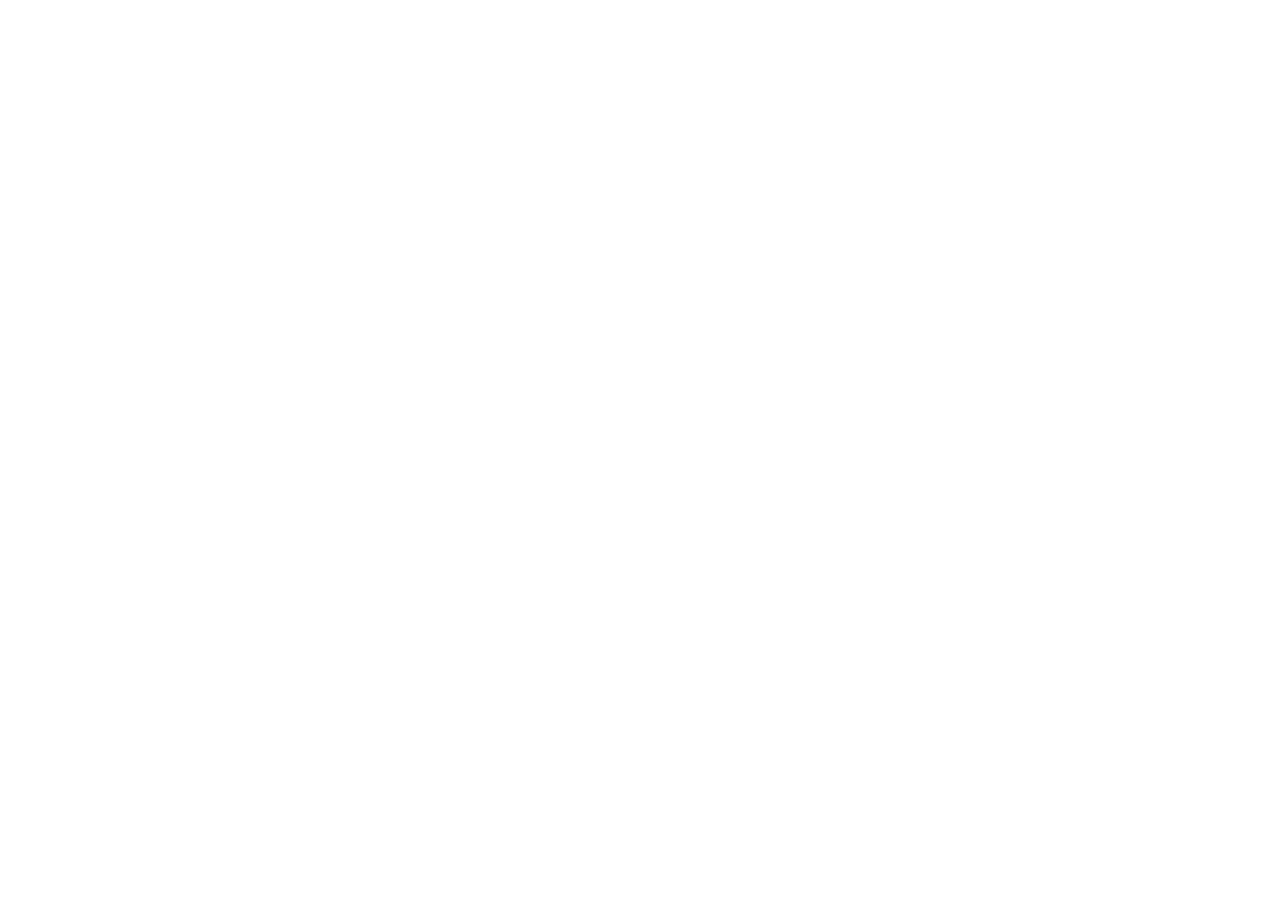
==== task-3/index-3.html @ 2b7d750f "making task 3" ====
<!DOCTYPE html>
<html lang="en">
<head>
    <meta charset="UTF-8">
    <meta http-equiv="X-UA-Compatible" content="IE=edge">
    <meta name="viewport" content="width=, initial-scale=1.0">
    <title>Document</title>
</head>
<body>
    <script src="script-3.js"></script>
</body>
</html>
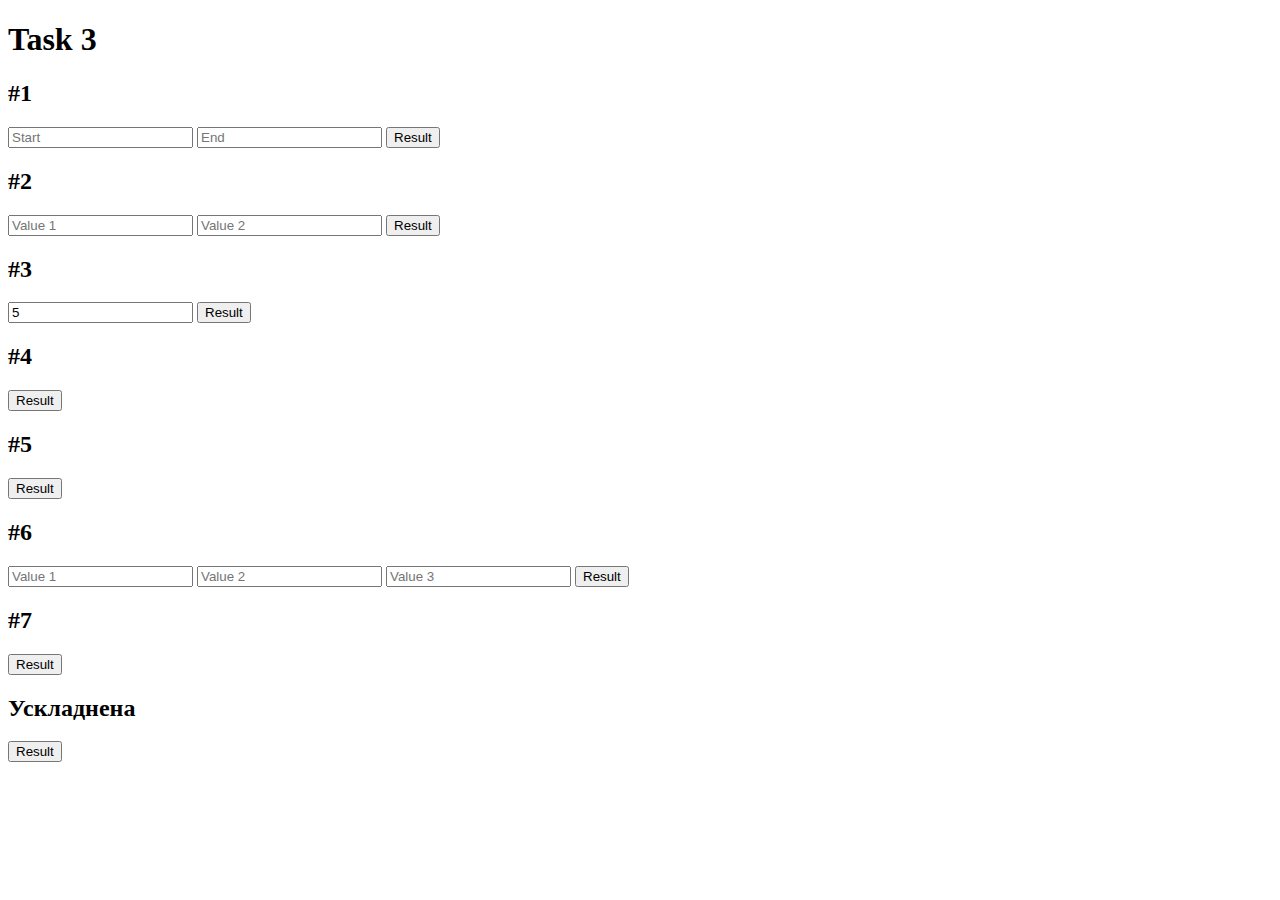
==== commit 6c22bbca: "made inputs to task 3" ====
--- a/task-3/index-3.html
+++ b/task-3/index-3.html
@@ -7,6 +7,39 @@
     <title>Document</title>
 </head>
 <body>
+    <h1>Task 3</h1>
+    <h2>#1</h2>
+    <input class="start" type="text" placeholder="Start">
+    <input class="end" type="text" placeholder="End">
+    <button class="btn1">Result</button>
+
+    <h2>#2</h2>
+    <input class="a" type="text" placeholder="Value 1">
+    <input class="b" type="text" placeholder="Value 2">
+    <button class="btn2">Result</button>
+
+    <h2>#3</h2>
+    <input class="k" type="text" placeholder="Value" value="5">
+    <button class="btn3">Result</button>
+
+    <h2>#4</h2>
+    <button class="btn4">Result</button>
+
+    <h2>#5</h2>
+    <button class="btn5">Result</button>
+
+    <h2>#6</h2>
+    <input class="a-value" type="text" placeholder="Value 1">
+    <input class="b-value" type="text" placeholder="Value 2">
+    <input class="op" type="text" placeholder="Value 3">
+    <button class="btn6">Result</button>
+
+    <h2>#7</h2>
+    <button class="btn7">Result</button>
+
+    <h2>Ускладнена</h2>
+    <button class="btn8">Result</button>
+
     <script src="script-3.js"></script>
 </body>
 </html>